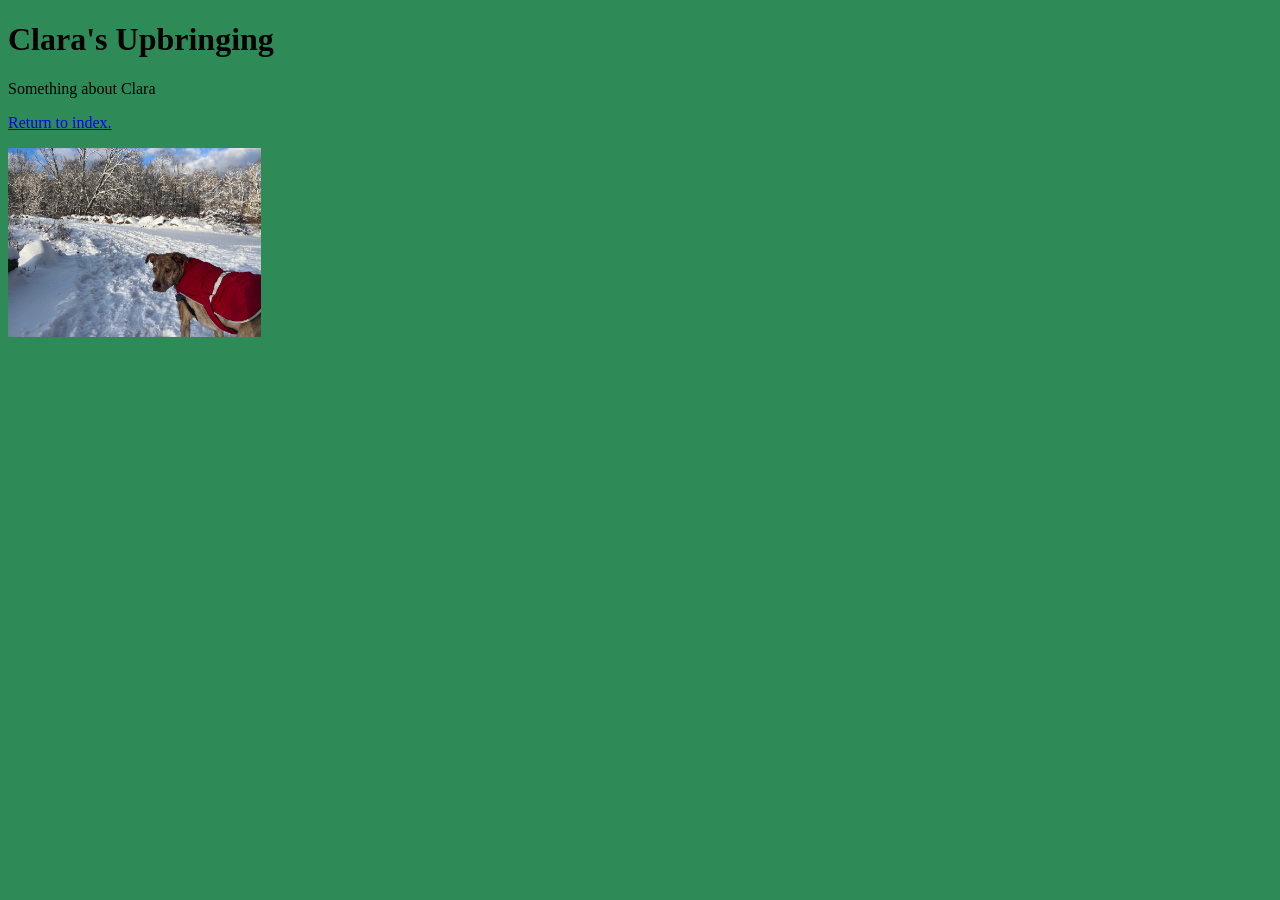
==== about.html @ 84ac3aae "Adding lots of content." ====
<!-- Adapted from: https://www.freecodecamp.org/news/html-starter-template-a-basic-html5-boilerplate-for-index-html/#:~:text=%3C!DOCTYPE%20html%3E,%3E%0A%3C/html%3E -->
<!-- COPY TEMPLATE STARTING FROM BELOW! -->

<!DOCTYPE html>
<html lang="en">

  <head>
    <meta charset="UTF-8">
    <meta name="viewport" content="width=device-width, initial-scale=1.0">
    <title>About Clara</title>
    <link rel="stylesheet" href="./style.css">
  </head>

  <body>

    <main>
      <h1>Clara's Upbringing</h1>
      <p>Something about Clara</p>
      <a href="index.html">Return to index.</a>
      <p></p>
      <img id="dog" src="Willow.jpg"/>
    </main>

  </body>

</html>
---- style.css ----
#dog {
  width: 20%;  
}
html {
    background-color: seagreen;
}
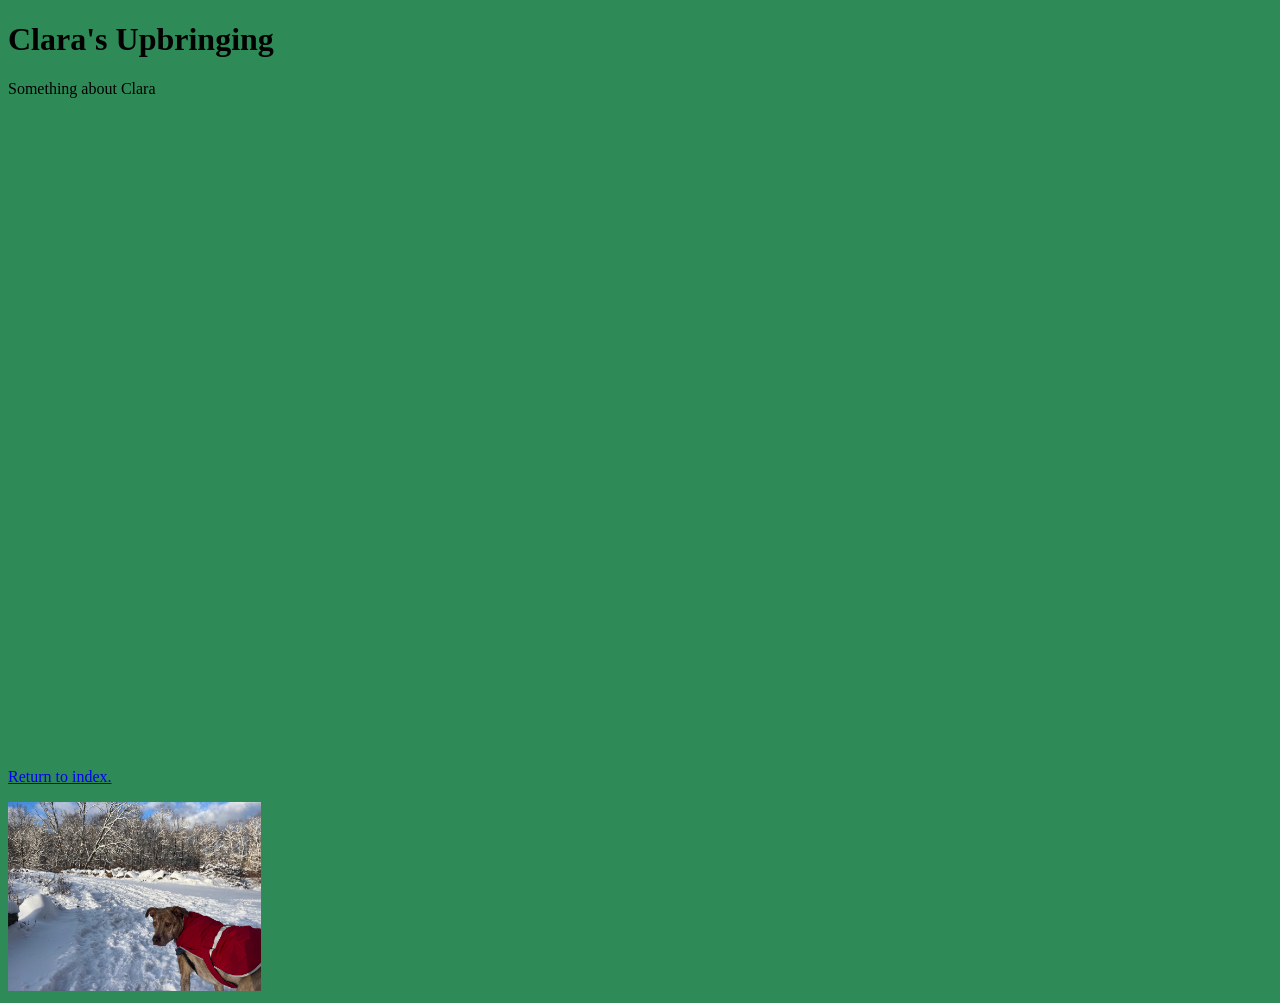
==== commit 7ca7bf89: "Update about.html timeline addition" ====
--- a/about.html
+++ b/about.html
@@ -16,6 +16,7 @@
     <main>
       <h1>Clara's Upbringing</h1>
       <p>Something about Clara</p>
+      <iframe src='https://cdn.knightlab.com/libs/timeline3/latest/embed/index.html?source=v2%3A2PACX-1vRw7H78p9BB9RI2hRQ94CSbylxp2x2q6tWDvJC3O2Lq718s0M7bXpNij8N5NRxaisCsPEtWDA7l-gQW&font=Default&lang=en&initial_zoom=2&width=100%25&height=650' width='100%' height='650' webkitallowfullscreen mozallowfullscreen allowfullscreen frameborder='0'></iframe>
       <a href="index.html">Return to index.</a>
       <p></p>
       <img id="dog" src="Willow.jpg"/>
